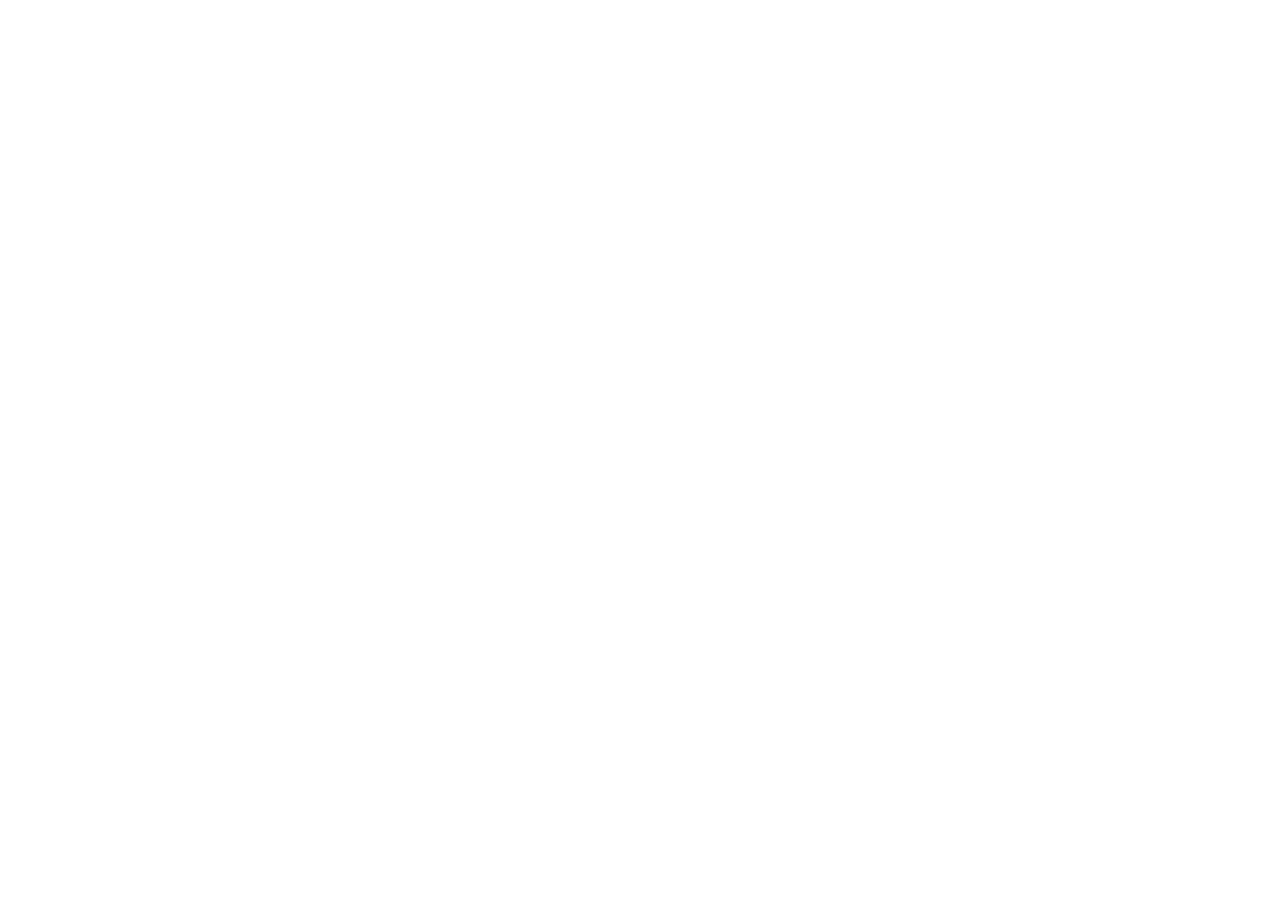
==== index2.html @ 0aec14f0 "Added HTML FILE 2" ====
<!DOCTYPE html>
<html lang="en">
<head>
  <meta charset="UTF-8">
  <meta http-equiv="X-UA-Compatible" content="IE=edge">
  <meta name="viewport" content="width=device-width, initial-scale=1.0">
  <title>2nd HTML FILE</title>
</head>
<body>
  
</body>
</html>
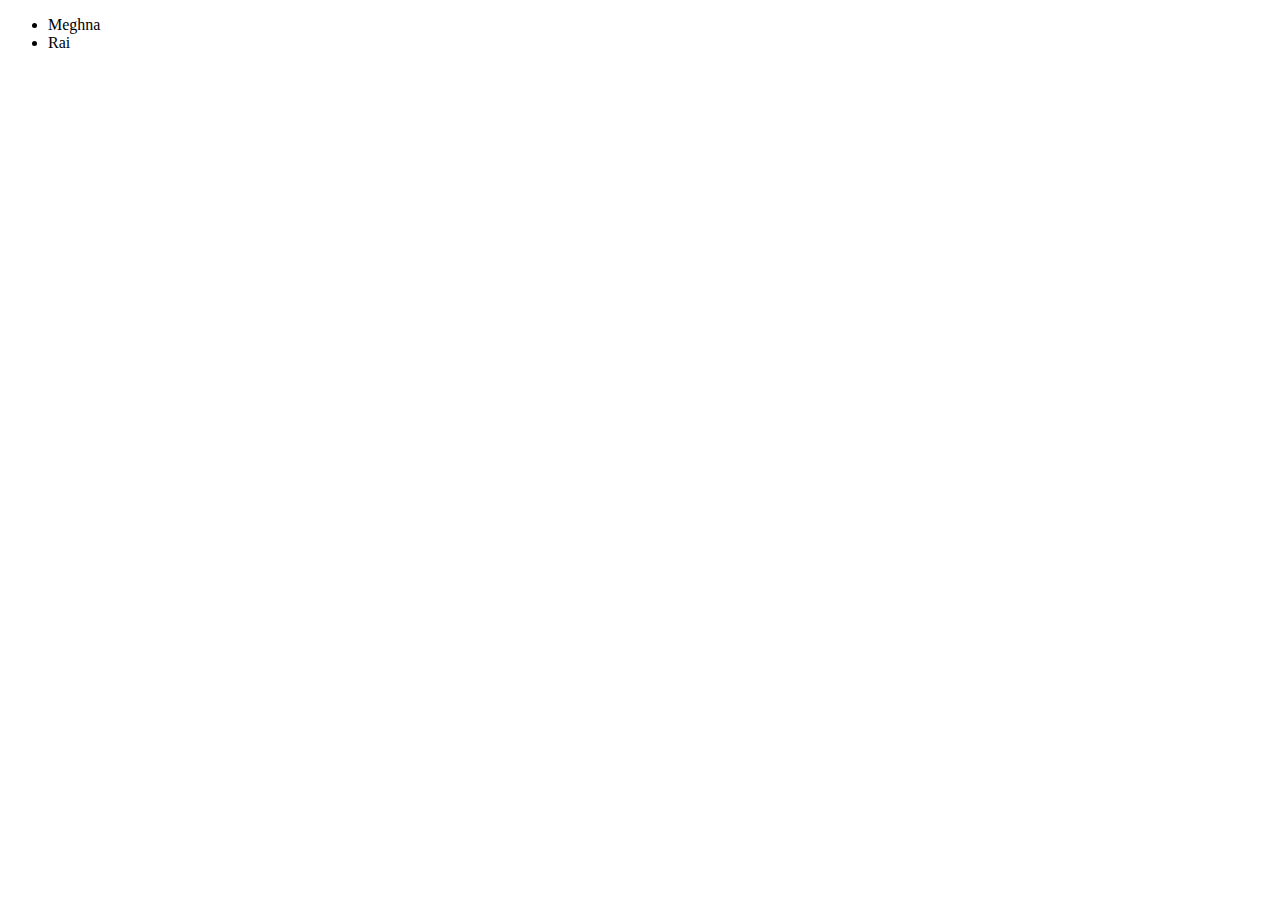
==== commit 9e27dc81: "Modification to html file2, added item to lit" ====
--- a/index2.html
+++ b/index2.html
@@ -7,6 +7,13 @@
   <title>2nd HTML FILE</title>
 </head>
 <body>
+
+  <div>
+    <ul>
+      <li>Meghna</li>
+      <li>Rai</li>
+    </ul>
+  </div>
   
 </body>
 </html>